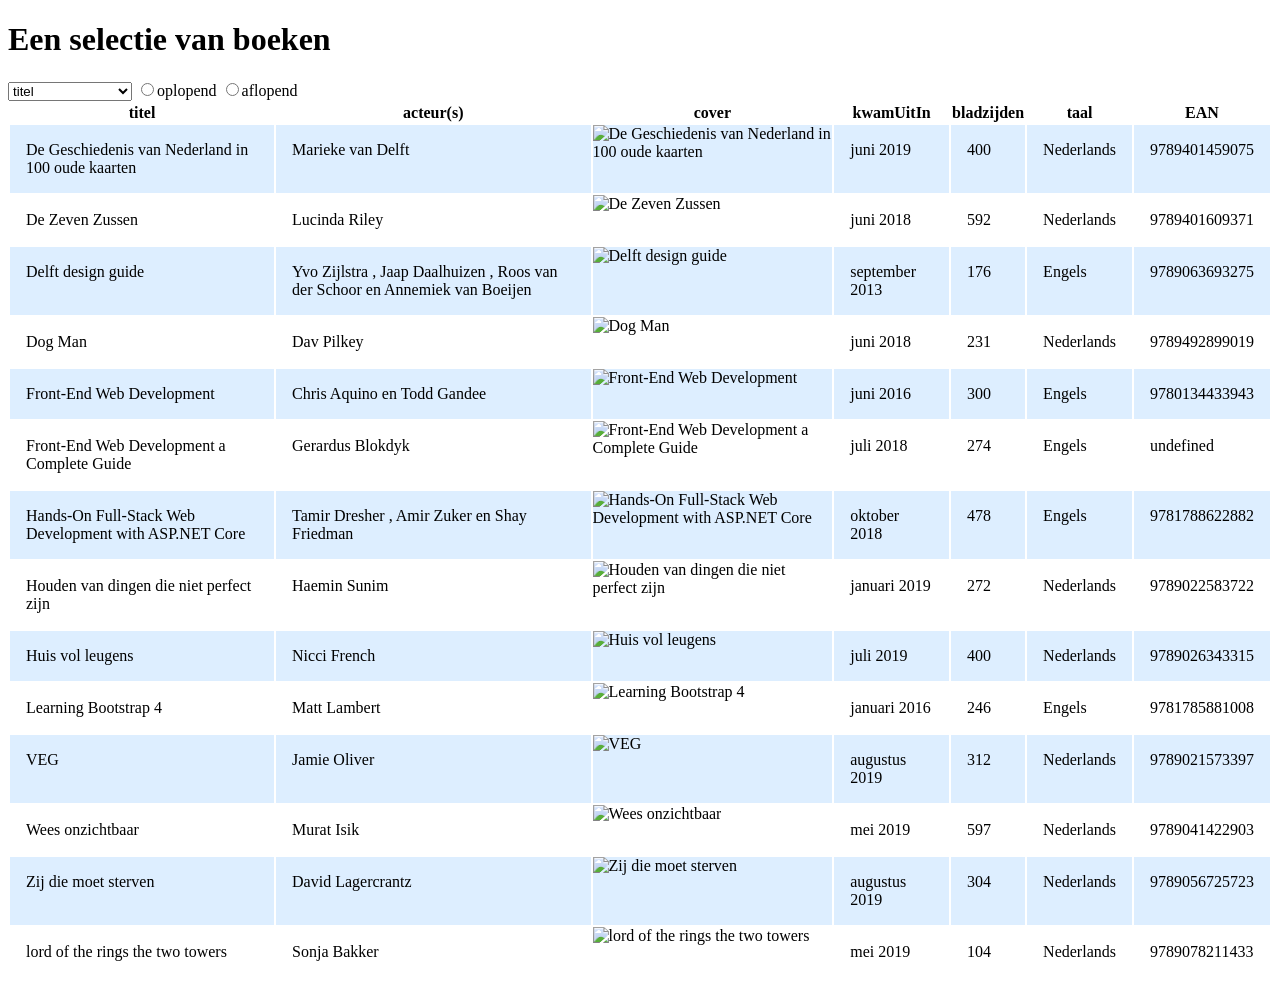
==== json/index.html @ 314c3206 "Klaar" ====
<!DOCTYPE html>
<html lang="nl">
    <head>
        <title>JSON - sorteren</title>
        <meta charset="UTF-8">
        <meta name="author" content="Silvain Wolfrat">
        <meta name="viewport" content="width=device-width, initial-scale=1">
        <link href="style.css" rel="stylesheet">
    </head>
    <body>
    <h1>Een selectie van boeken</h1>
    <select id="kenmerk">
        <option value="titel" selected>titel</option>
        <option value="acteur">acteur(s)</option>
        <option value="jsDatum">Gemaakt in</option>
        <option value="paginas">Aantal bladzijden</option>
        <option value="taal">taal</option>
    </select>

    <label><input type="radio" name="oplopend" value="1">oplopend</label>
    <label><input type="radio" name="oplopend" value="-1">aflopend</label>

    <div id="uitvoer"></div>

    <script src="sorteer.js"></script>
    </body>
</html>
---- json/style.css ----
.bookSelection__cover {
    width: 100px;
}

.bookSelection__row--accent {
background-color: #def;
}
.bookSelection__data-cel {
    padding: 1em;
    vertical-align: top;
}
.bookSelection__data-cel:nth-child(3) {
    padding: 0em;
}
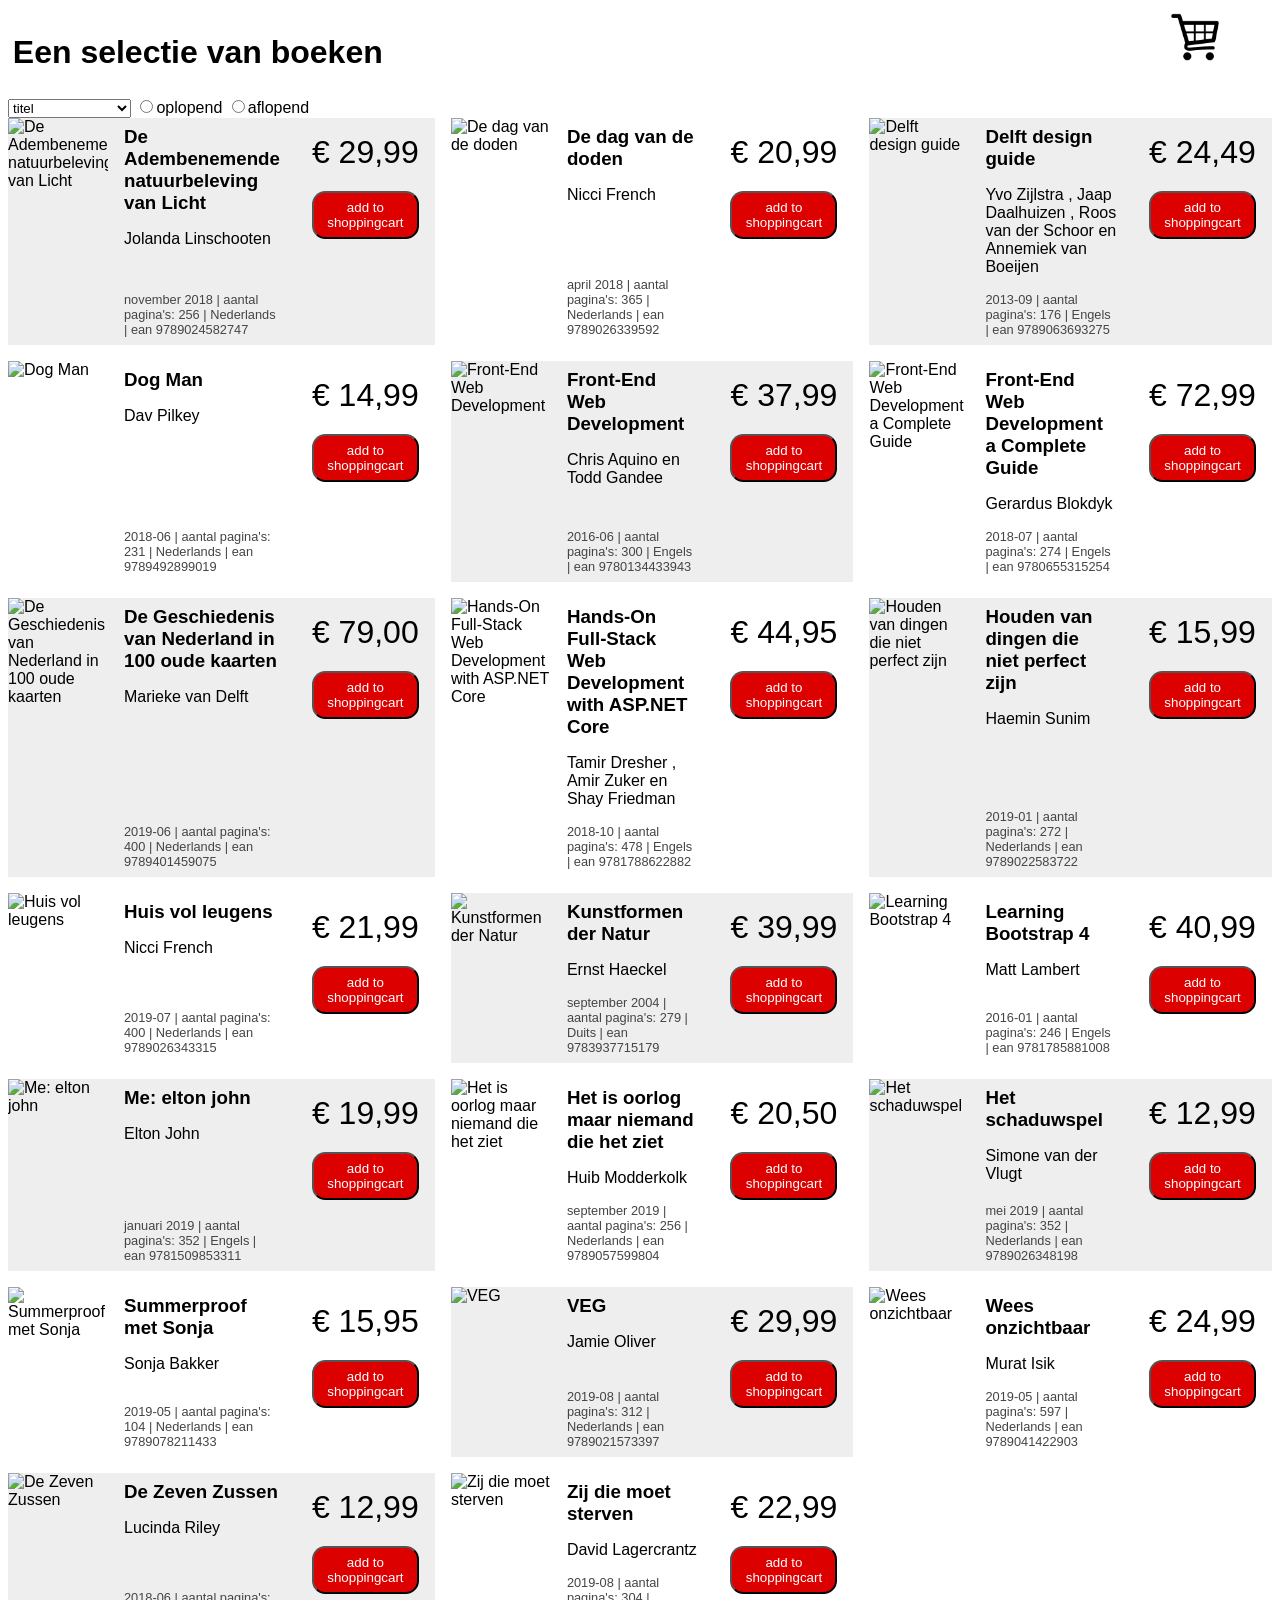
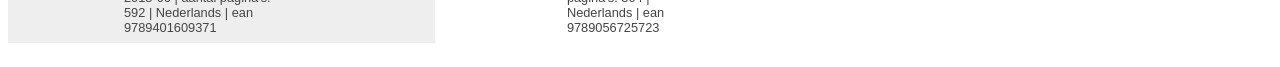
==== commit da8e3dd3: "json beter" ====
--- a/json/index.html
+++ b/json/index.html
@@ -1,20 +1,28 @@
 <!DOCTYPE html>
 <html lang="nl">
-    <head>
-        <title>JSON - sorteren</title>
-        <meta charset="UTF-8">
-        <meta name="author" content="Silvain Wolfrat">
-        <meta name="viewport" content="width=device-width, initial-scale=1">
-        <link href="style.css" rel="stylesheet">
-    </head>
-    <body>
-    <h1>Een selectie van boeken</h1>
+
+<head>
+    <title>JSON beter sorteren</title>
+    <meta charset="UTF-8">
+    <meta name="author" content="Silvain Wolfrat">
+    <meta name="viewport" content="width=device-width, initial-scale=1">
+    <link href="css/style.css" rel="stylesheet">
+</head>
+
+<body>
+    <header class="header">
+        <a href="betaal.html">
+            <div class="shoppingcart"><span class="shoppingcart__quantity"></span></div>
+        </a>
+        <h1>Een selectie van boeken</h1>
+    </header>
     <select id="kenmerk">
-        <option value="titel" selected>titel</option>
-        <option value="acteur">acteur(s)</option>
-        <option value="jsDatum">Gemaakt in</option>
-        <option value="paginas">Aantal bladzijden</option>
+        <option value="titelUpper" selected>titel</option>
+        <option value="sortAuthor">auteur(s)</option>
+        <option value="jsDatum">datum uitgave</option>
+        <option value="paginas">aantal bladzijden</option>
         <option value="taal">taal</option>
+        <option value="prijs">prijs</option>
     </select>
 
     <label><input type="radio" name="oplopend" value="1">oplopend</label>
@@ -22,6 +30,7 @@
 
     <div id="uitvoer"></div>
 
-    <script src="sorteer.js"></script>
-    </body>
+    <script src="js/boekenwinkel.js"></script>
+</body>
+
 </html>
--- a/json/css/style.css
+++ b/json/css/style.css
@@ -0,0 +1,190 @@
+body {
+    font-family: sans-serif;
+}
+
+.header {
+    position: sticky;
+    top: 0;
+    margin: 0;
+    padding: .3em;
+    background-color: #fff;
+}
+
+/* Shoppingcart */
+.shoppingcart {
+    width: 3em;
+    height: 3em;
+    background-image: url('../img/Winkelwagen.png');
+    background-size: contain;
+    float: right;
+    margin-right: 3em;
+    position: relative;
+    cursor: pointer;
+}
+
+.shoppingcart__quantity:not(:empty) {
+    background-color: #f00;
+    display: inline-block;
+    color: #fff;
+    position: absolute;
+    top: -.5em;
+    right: -.9em;
+    line-height: .5em;
+    padding: .5em;
+    border-radius: 50%;
+}
+
+/* end shoppingcart */
+
+/* Books */
+
+.bookSelection__cover {
+    width: 100px;
+}
+
+.bookSelection__row--accent {
+    background-color: #def;
+}
+
+.bookSelection__data-cel {
+    padding: 1em;
+    vertical-align: top;
+}
+
+.bookSelection__data-cel:nth-child(3) {
+    padding: 0em;
+}
+
+/* layout of the sections */
+.bookSelection {
+    display: grid;
+    grid-template-columns: auto 1fr auto;
+    grid-gap: 1em;
+    margin-bottom: 1em;
+}
+
+.bookSelection:nth-child(even) {
+    background-color: #eee;
+}
+
+.bookSelection__main {
+    display: grid;
+    grid-template-rows: auto 1fr auto;
+    padding: .5em 0;
+}
+
+.bookSelection__title {
+    margin: 0;
+}
+
+.bookSelection__extra {
+    margin: 0;
+    font-size: .8em;
+    color: #444;
+}
+
+.bookSelection__price {
+    font-size: 2em;
+    padding: .5em;
+}
+
+.bookSelection__priceButton {
+    display: block;
+    margin: 1.5em auto;
+    background-color: #d00;
+    cursor: pointer;
+    color: #fff;
+    padding: .5em 1em;
+    border-radius: 1em;
+}
+
+.bookSelection__priceButton:hover {
+    background-color: #900;
+}
+
+/* Purchase Page */
+
+.purchasedBook {
+    display: grid;
+    grid-template-columns: auto 1fr auto 3em;
+    grid-gap: 2em;
+    margin-bottom: .5em;
+}
+
+.purchasedBook__cover {
+    max-width: 50px;
+    padding-bottom: .3em;
+}
+
+.purchasedBook__title {
+    font-weight: normal;
+    font-size: 1em;
+}
+
+.purchasedBook__delete {
+    width: 2em;
+    height: 2em;
+    background-image: url(../img/prullenbak.png);
+    background-size: cover;
+    cursor: pointer;
+    border-radius: .3em;
+    background-color: transparent;
+    transition: background-color 1s ease-out;
+}
+
+.purchasedBook__delete:hover {
+    background-color: #f66;
+}
+
+.purchasedBook__totalText {
+    grid-column: 2;
+    text-align: right;
+    padding-top: .3em;
+}
+
+.purchasedBook__showTotalPrice {
+    grid-column: 3;
+    border-top: 2px solid grey;
+    padding-top: .3em;
+}
+
+@media screen and (min-width: 40em) {
+    .purchasedBook {
+        max-width: 40em;
+        margin: 0 auto;
+    }
+}
+
+@media screen and (min-width: 60em) {
+    #uitvoer {
+        display: grid;
+        grid-template-columns: 1fr 1fr;
+        grid-column-gap: 2em;
+    }
+
+    .bookSelection:nth-child(even) {
+        background-color: inherit;
+    }
+
+    .bookSelection:nth-child(4n+2),
+    .bookSelection:nth-child(4n+3) {
+        background-color: #eee;
+    }
+}
+
+@media screen and (min-width: 80em) {
+    #uitvoer {
+        display: grid;
+        grid-template-columns: 1fr 1fr 1fr;
+        grid-column-gap: 1em;
+    }
+
+    .bookSelection:nth-child(even) {
+        background-color: inherit;
+    }
+
+    .bookSelection:nth-child(4n+1),
+    .bookSelection:nth-child(4n+3) {
+        background-color: #eee;
+    }
+}
